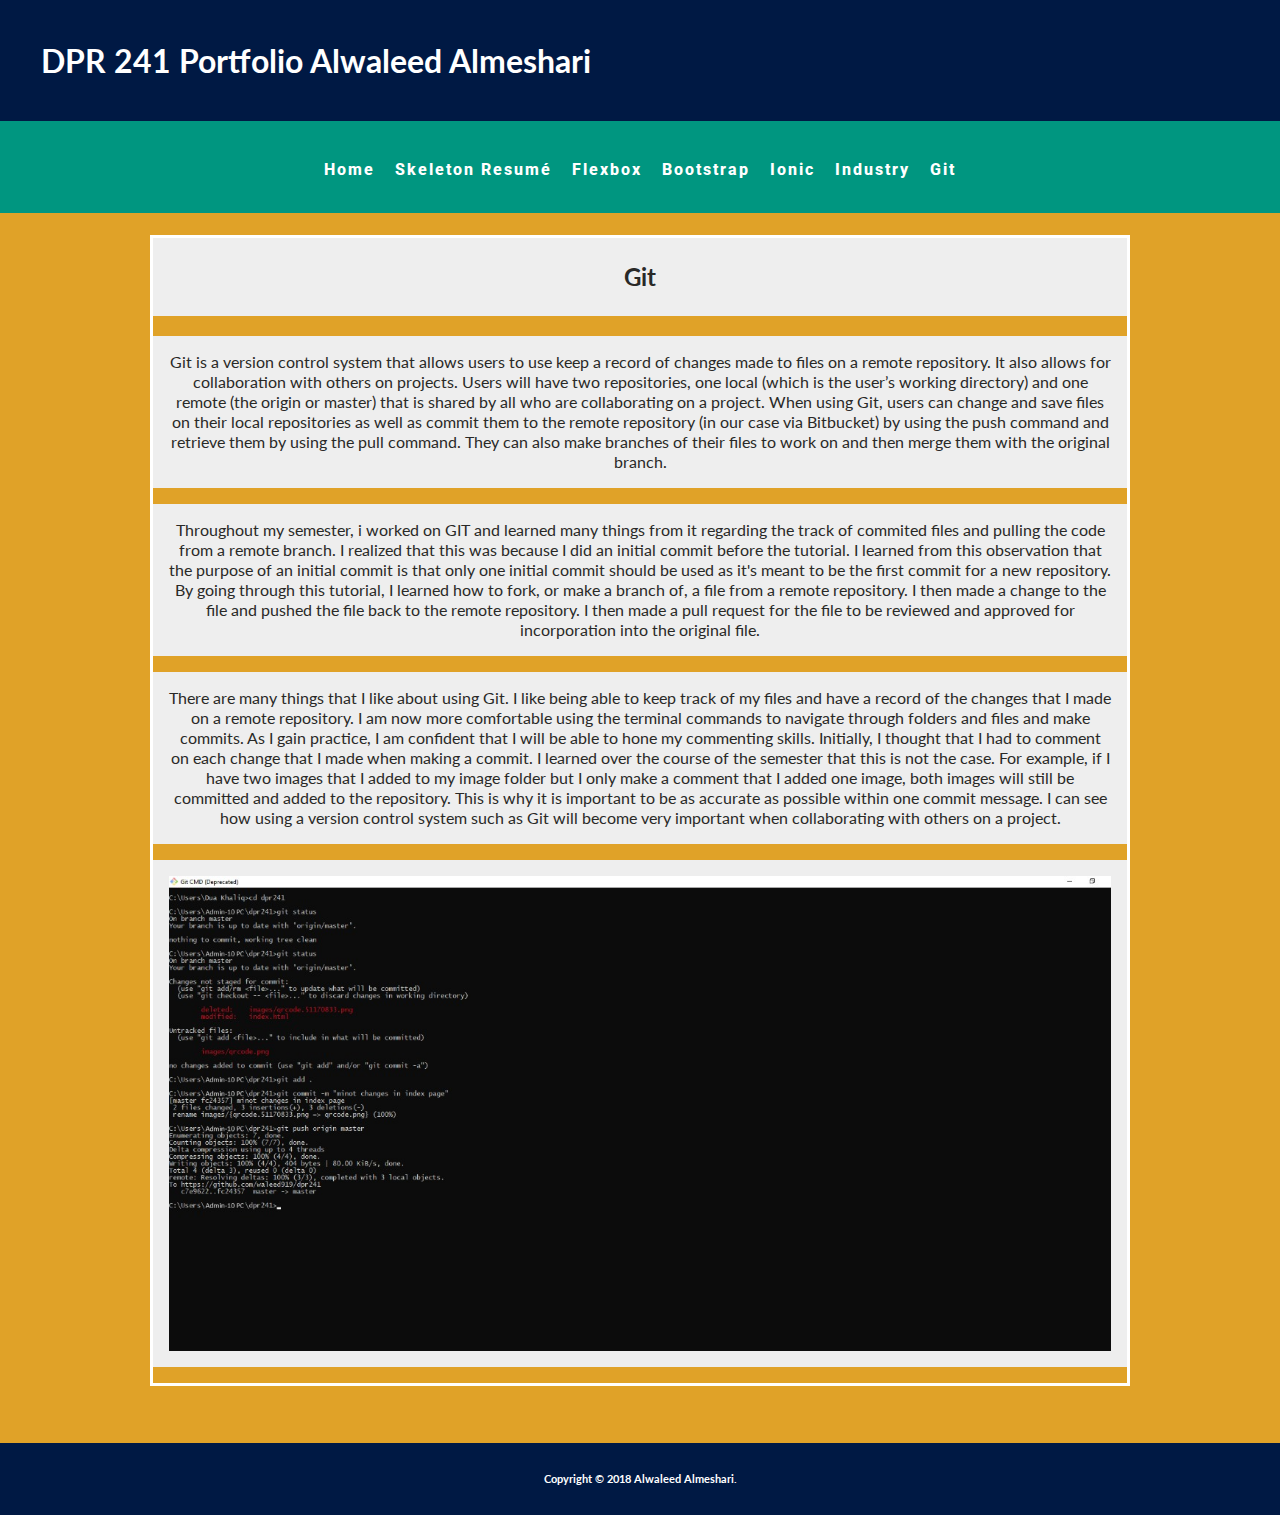
==== git.html @ f94c10bf "industry exploration & got portfolio" ====
<!DOCTYPE html>
<html lang="en">
<head>
	<title>My Portfolio</title>
	<meta charset="utf-8">
	<link href="https://fonts.googleapis.com/css?family=Lato" rel="stylesheet">
	<link href="https://fonts.googleapis.com/css?family=Roboto" rel="stylesheet">
	<link rel="stylesheet" href="https://cdnjs.cloudflare.com/ajax/libs/font-awesome/4.7.0/css/font-awesome.min.css">
	<link rel="stylesheet" type="text/css" href="css/main.css">
	<meta name="viewport" content="width=device-width, initial-scale=1.0">
</head>
<body>
	<header>
		<div class="author"> 
			<a href="index1.html" id="top_page">
			<h1>DPR 241 Portfolio Alwaleed Almeshari</h1>
			</a> 
		</div>
		<nav>
			<ul>
				<li><a href="index.html">Home</a></li>
				<li><a href="resume.html">Skeleton Resumé</a></li>
                <li><a href="flex.html">Flexbox</a></li>
				<li><a href="bootstrap.html">Bootstrap</a></li>
				<li><a href="PrimeProperties/index.html">Ionic</a></li>
				<li><a href="industry.html">Industry</a></li>
				<li><a href="git.html">Git</a></li>
			</ul>
		</nav>
	</header>
    <div class="wrapper">
        
        <!-- Section for Skeleton Resume -->
        
        <div class="row">
            <div class="">
                <h2 class="section-title">Git</h2>
                <p class="section-title">Git is a version control system that allows users to use keep a record of changes made to files on a remote repository. It also allows for collaboration with others on projects. Users will have two repositories, one local (which is the user’s working directory) and one remote (the origin or master) that is shared by all who are collaborating on a project. When using Git, users can change and save files on their local repositories as well as commit them to the remote repository (in our case via Bitbucket) by using the push command and retrieve them by using the pull command. They can also make branches of their files to work on and then merge them with the original branch.</p>

                <p class="section-title">Throughout my semester, i worked on GIT and learned many things from it regarding the track of commited files and pulling the code from a remote branch. I realized that this was because I did an initial commit before the tutorial. I learned from this observation that the purpose of an initial commit is that only one initial commit should be used as it's meant to be the first commit for a new repository. By going through this tutorial, I learned how to fork, or make a branch of, a file from a remote repository. I then made a change to the file and pushed the file back to the remote repository. I then made a pull request for the file to be reviewed and approved for incorporation into the original file.</p> 

                <p class="section-title">There are many things that I like about using Git. I like being able to keep track of my files and have a record of the changes that I made on a remote repository. I am now more comfortable using the terminal commands to navigate through folders and files and make commits. As I gain practice, I am confident that I will be able to hone my commenting skills. Initially, I thought that I had to comment on each change that I made when making a commit. I learned over the course of the semester that this is not the case. For example, if I have two images that I added to my image folder but I only make a comment that I added one image, both images will still be committed and added to the repository. This is why it is important to be as accurate as possible within one commit message. I can see how using a version control system such as Git will become very important when collaborating with others on a project.</p>
                
                <p class="section-title">
                    <img src="images/git.jpeg" />
                </p>
            </div>
        </div>
        
        <div class="footer">
            <h6>Copyright &copy;&nbsp;2018 Alwaleed Almeshari.</h6>
        </div>
    </div>
</body>
</html>
---- css/main.css ----
body {
    margin: 0;
}

*{
	box-sizing:border-box;
}

body{
  color:#292927;
  font-family: "Lato", Arial, sans-serif;
  line-height: 1.25;
  background-color: #e0a228;
}

img{
	max-width: 100%;
	height: auto;
	display: block;
	margin-left: auto;
	margin-right: auto;
}

a{
	text-decoration: none;
    color:#333;
}

h1{
	background-color: #001944;
	color:#fff;
	padding: 1.275em;
	margin-top: 0;
}

nav{
  text-align: center;
  background-color: #009680;
  padding-top: 15px;
  padding-bottom: 25px;
  position: relative;
bottom: 22px;
}

nav ul{
  list-style: none;
  margin-bottom: 0;
  font-family: 'Roboto';
  padding: 0 1.5em;
}

nav li{
  padding:.5em;
  font-weight: 800;
  letter-spacing: 2px;
}

nav a{
  text-decoration: none;
  font-weight: 800;
}

nav a:link {
  color:#fff;
  text-decoration: none;
}

nav a:visited{
  color:#000;
}

nav a:hover{
  color: yellow;
}

.progress_bar{
  text-align: center;
  font-size: 1.3em;
}

.row{
	border: 3px solid #fff;
  margin: 0em .5em 0em .5em;
}

.col-1 p {
	padding: 1em 0.275em;
  background-color: #393d40;
  margin: 1em;
  color: #fff;
  text-align: center;
  border: 2px solid #fff;
}

.col-2 {
	padding: 1em;
  background-color: #fff;
  margin: 1em;
  color: #393d40;
  border: 2px solid #393d40;
}

.section-title{
	background-color: #eee;
  text-align: center;
  padding: 1em;
  margin-top: 0;
}

.col-3{
	background-color: #fff;
  padding: 1em;
  margin: 1em;
  border:2px dashed #393d40;
}

.footer {
  left: 0;
  bottom: 0;
  width: 100%;
  background-color: #001944;
  color: white;
  text-align: center;
    padding: 0.275em;
    position: relative;
    top: 57px;
}

.fa-arrow-circle-up{
	color:#fff;
}

@media screen and (min-width:48em) {

.row:after {
  content: "";
  clear: both;
  display: table;
}

[class*="col-"]{
	float:left;
	padding:1em;
	margin: 1em;
}

.col-1 {
	width: 20%;
	height: 12em;
}

.col-1 p{
	margin:0;
}

.col-2{
	width: 47%;
	background-color: #fff;
	border: 2px solid #393d40;
}

.col-3{
	width: 20%;
	background-color: #fff;
	overflow:hidden;
}

.col-3 img{
	margin-top: 1em;
	margin-bottom: 1em;
}

.img-container{
  width: 50%;
}
}


@media screen and (min-width:64em) {
nav li{
	display: inline-block;
}

.row{
  max-width: 980px;
  margin: 0 auto;
}

.col-1, .col-3{
	height: 16em;
}

.col-2{
	width: 50%;
}

.img-container{
  width: 33.33%;
}

.main_section{
  width: 90%;
}

#bottom-fixed{
  position: relative;
  left: 0;
  bottom: 0;
  width: 100%;
}

}

@media screen and (min-width: 90em){

.row{
  max-width: 1380px;
  margin: 0 auto;
}

.clouds{
  margin-bottom: 10em;
}

#bottom-fixed{
  position: fixed;
  margin-top: 10em;
}
}

@media screen and (min-width:91em) {
/*1440px*/
.col-2{
	width: 53%;
}

.col-3 img{
  min-width: 150px;
  margin-top: 0em;
}

}

@media screen and (min-width:160em){
/*2560px*/
.wrapper{
	width:86%;
	margin: 0 auto;
}

.row{
	border: 7px solid #fff;
  max-width: 100%;
  margin: 0 auto;
}

.col-1, .col-3{
	height: 23em;
}

.col-2{
	width: 55%;
	height: 23em;
}

.col-3 img{
	margin-top: 4.5em;
}

.main_section{
  width: 100%;
}

.clouds {
  border-style:hidden;
  margin-top: 10em;
}

}
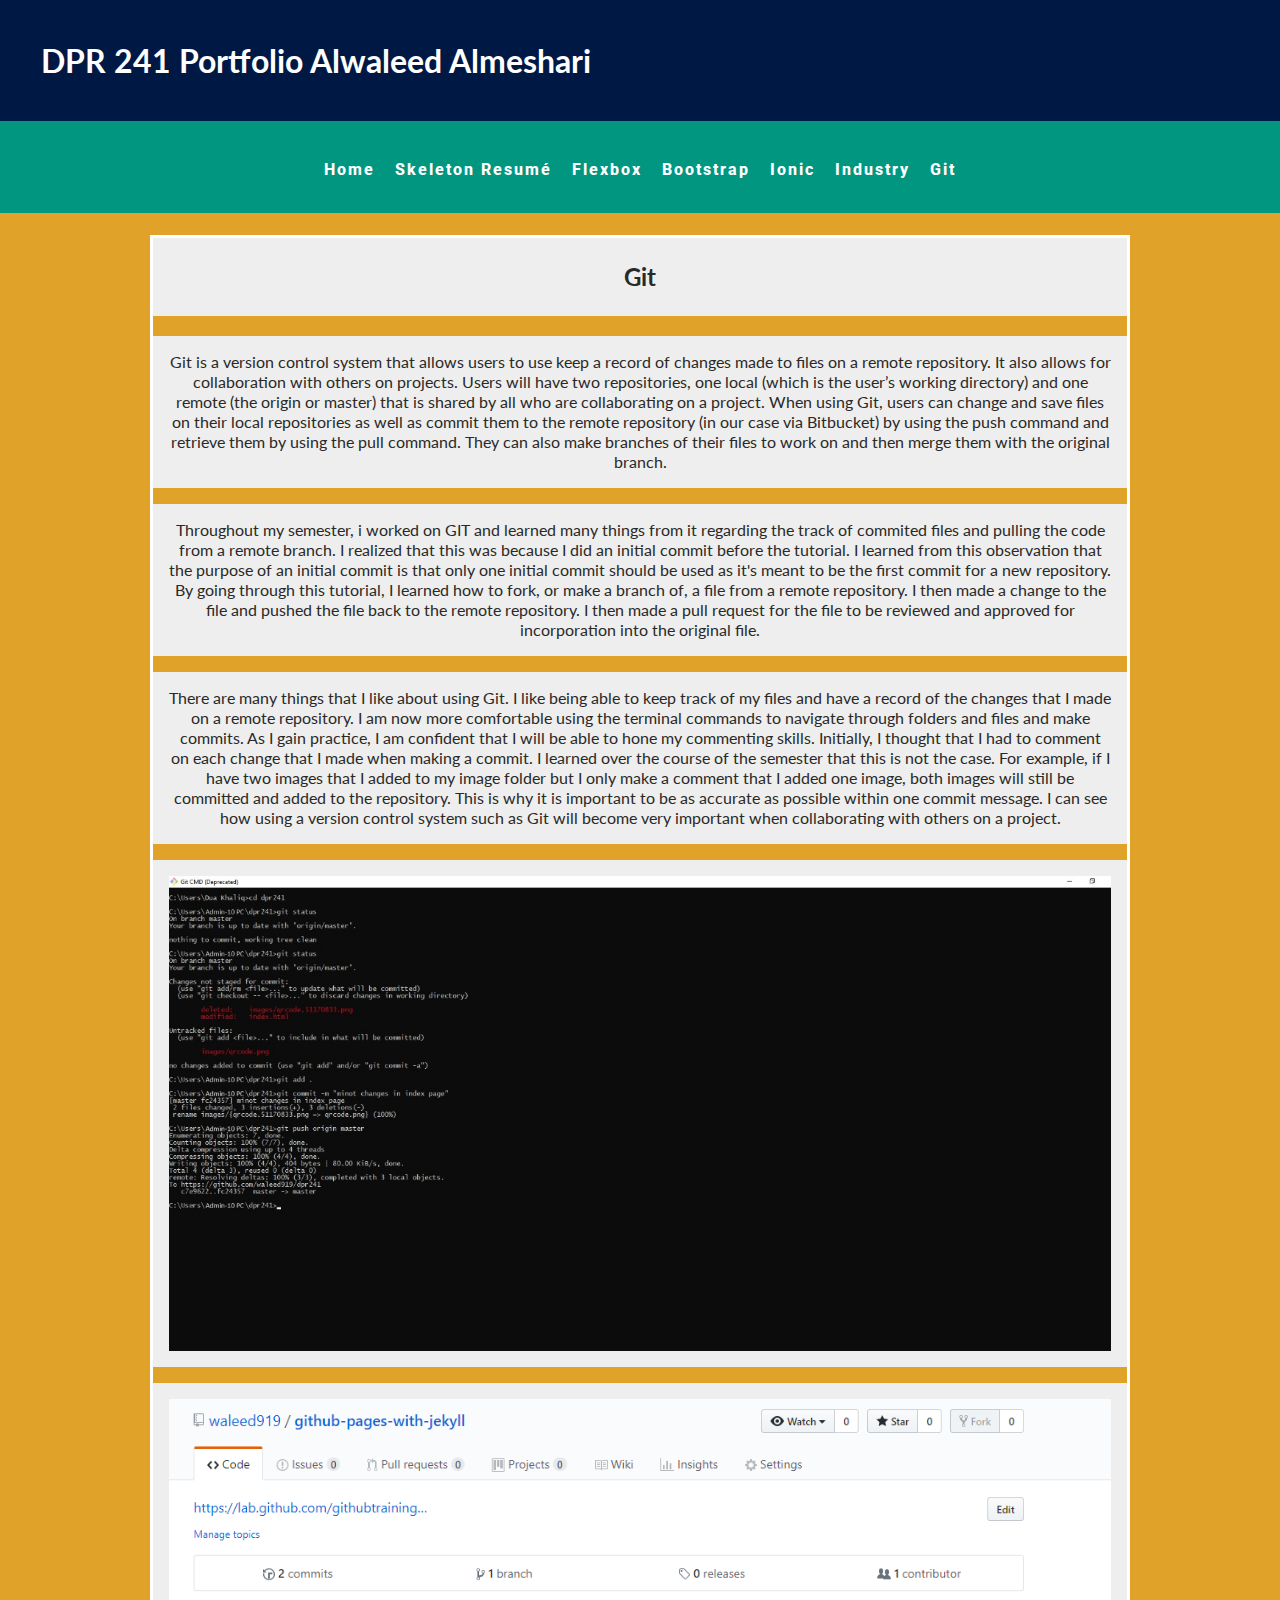
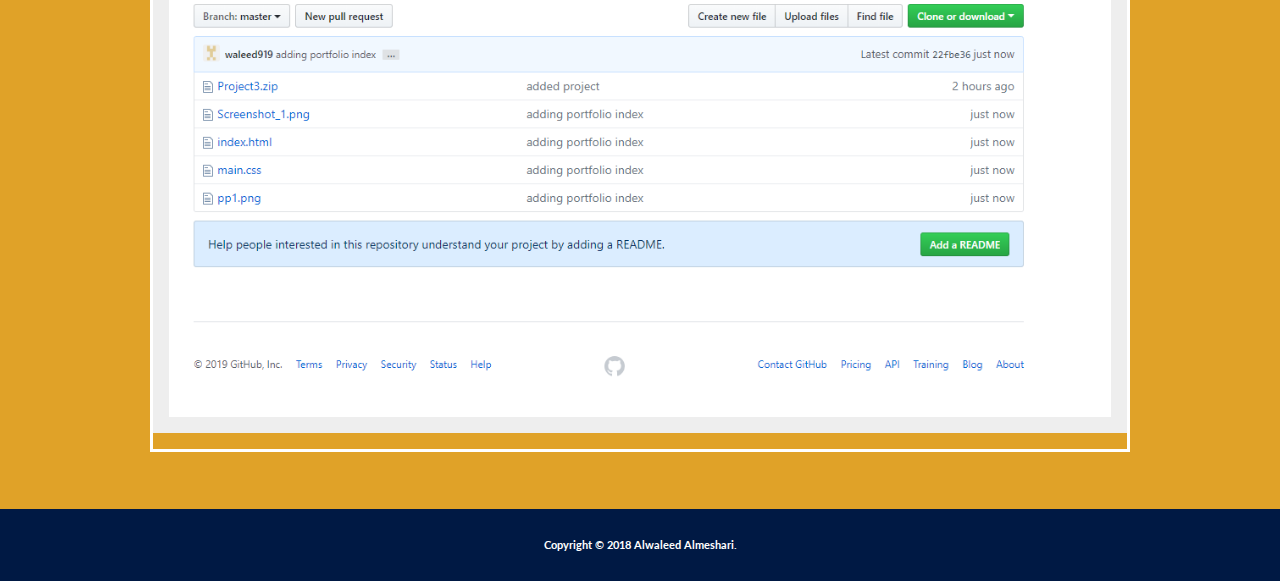
==== commit d5a70e51: "got portfolio" ====
--- a/git.html
+++ b/git.html
@@ -1,4 +1,4 @@
-<!DOCTYPE html>
+﻿<!DOCTYPE html>
 <html lang="en">
 <head>
 	<title>My Portfolio</title>
@@ -44,7 +44,11 @@
                 <p class="section-title">
                     <img src="images/git.jpeg" />
                 </p>
-            </div>
+
+		<p class="section-title">
+                    <img src="images/github.png" />
+                </p>
+</div>
         </div>
         
         <div class="footer">
